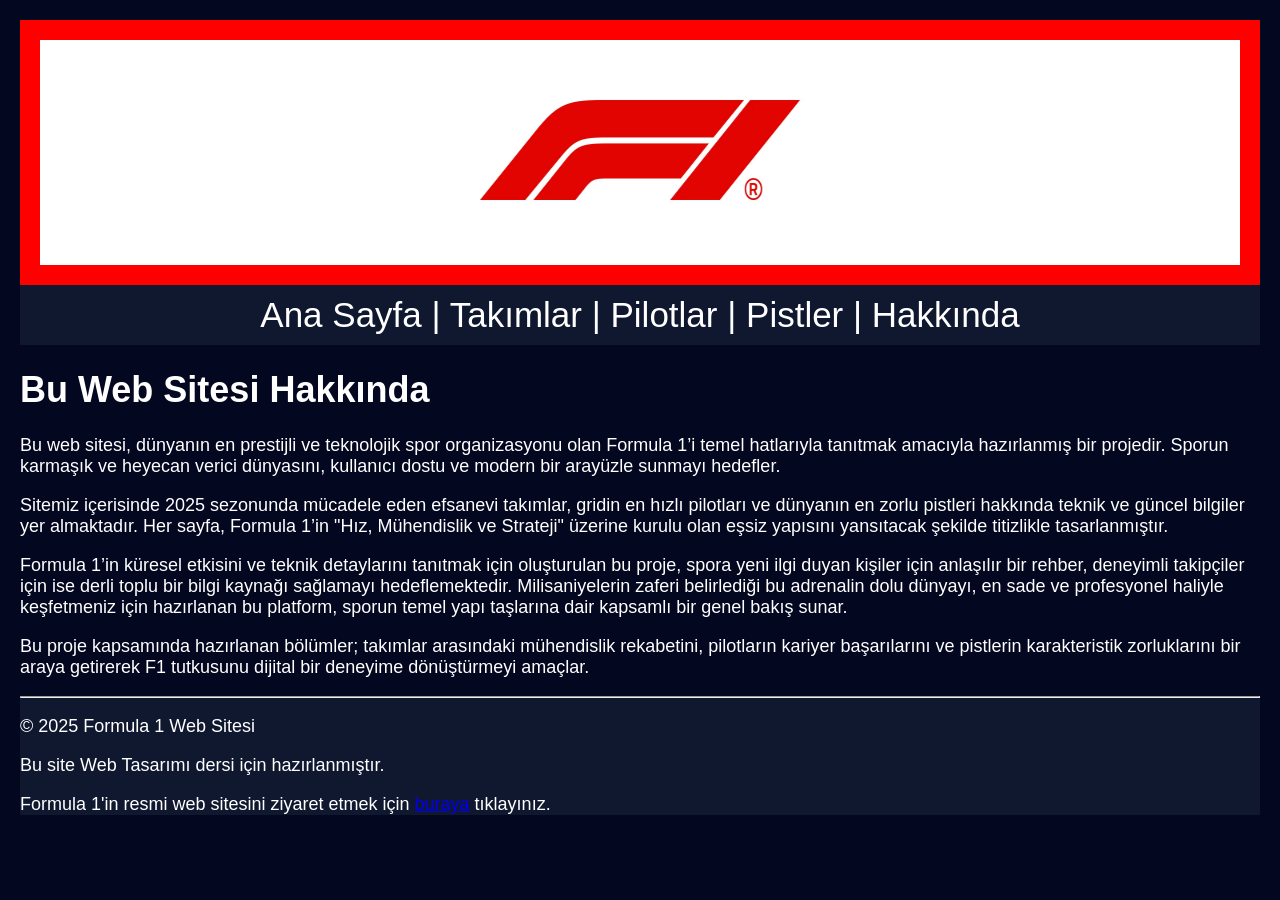
==== hakkinda.html @ 1775e50a "Add files via upload" ====
<!DOCTYPE html>

<html lang="tr">

	<head>
		<title> Formula 1 Web Sitesi Hakkında </title>
		<meta charset = "UTF-8" >
		<link rel="stylesheet" href="style.css">
		
	</head>

	<body>
	
		<header>
			<img src = "resimler/f1.avif" alt="Formula 1 Logo" width="400px" height="200px">	
		</header>
	
		<nav>
			<a href="anasayfa.html">Ana Sayfa</a> |
			<a href="takimlar.html">Takımlar</a> |
			<a href="pilotlar.html">Pilotlar</a> |
			<a href="pistler.html">Pistler</a> | 
			<a href="hakkinda.html">Hakkında</a>
		</nav>	
		
		<h1>Bu Web Sitesi Hakkında</h1>
		
		<p>Bu web sitesi, dünyanın en prestijli ve teknolojik spor organizasyonu olan Formula 1’i temel hatlarıyla tanıtmak amacıyla hazırlanmış bir projedir. Sporun karmaşık ve heyecan verici dünyasını, kullanıcı dostu ve modern bir arayüzle sunmayı hedefler.</p>

		<p>Sitemiz içerisinde 2025 sezonunda mücadele eden efsanevi takımlar, gridin en hızlı pilotları ve dünyanın en zorlu pistleri hakkında teknik ve güncel bilgiler yer almaktadır. Her sayfa, Formula 1’in "Hız, Mühendislik ve Strateji" üzerine kurulu olan eşsiz yapısını yansıtacak şekilde titizlikle tasarlanmıştır.</p>

		<p>Formula 1’in küresel etkisini ve teknik detaylarını tanıtmak için oluşturulan bu proje, spora yeni ilgi duyan kişiler için anlaşılır bir rehber, deneyimli takipçiler için ise derli toplu bir bilgi kaynağı sağlamayı hedeflemektedir. Milisaniyelerin zaferi belirlediği bu adrenalin dolu dünyayı, en sade ve profesyonel haliyle keşfetmeniz için hazırlanan bu platform, sporun temel yapı taşlarına dair kapsamlı bir genel bakış sunar.</p>

		<p>Bu proje kapsamında hazırlanan bölümler; takımlar arasındaki mühendislik rekabetini, pilotların kariyer başarılarını ve pistlerin karakteristik zorluklarını bir araya getirerek F1 tutkusunu dijital bir deneyime dönüştürmeyi amaçlar.</p>
		
		<footer>
			<hr>
			<p> &copy; 2025 Formula 1 Web Sitesi </p>
			<p>Bu site Web Tasarımı dersi için hazırlanmıştır.</p>
			<p>Formula 1'in resmi web sitesini ziyaret etmek için
			<a href="https://www.formula1.com/" target="_blank" title="F1 resmi sitesine gider">buraya</a> tıklayınız.</p>
		</footer>
		
	</body>
	
</html>
---- style.css ----
body {
	background-color:#040720;
	color:white;
	font-family:Arial;
	font-size:18px;
	margin:20px;
}

header{
	background-color:white;
	border-style: solid;
	border-color:red;
	border-width:20px;
	padding: 10px;
	text-align:center;
}

nav {
  font-size: 35px;
  text-align: center;
  text-decoration: none;
  background-color:#101830;
  color: white;
  padding:10px;
  margin: 0px;
}

nav a {
	color: white;
	text-decoration: none;
}

footer{
	background-color:#101830;
}
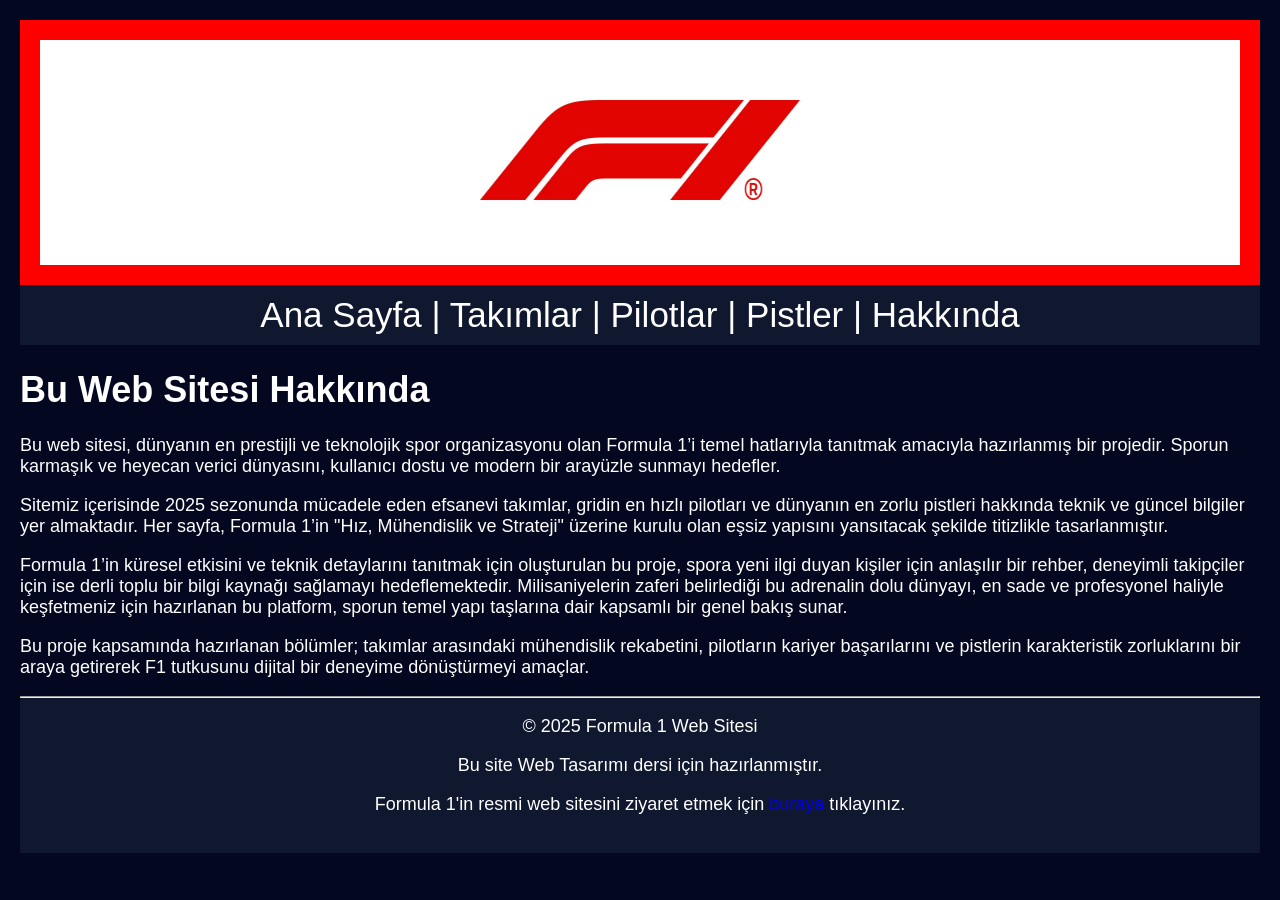
==== commit d8fbcfff: "Proje güncellendi" ====
--- a/hakkinda.html
+++ b/hakkinda.html
@@ -6,13 +6,12 @@
 		<title> Formula 1 Web Sitesi Hakkında </title>
 		<meta charset = "UTF-8" >
 		<link rel="stylesheet" href="style.css">
-		
 	</head>
 
 	<body>
 	
 		<header>
-			<img src = "resimler/f1.avif" alt="Formula 1 Logo" width="400px" height="200px">	
+			<img src = "resimler/f1.avif" alt="Formula 1 Logo">	
 		</header>
 	
 		<nav>
--- a/style.css
+++ b/style.css
@@ -1,3 +1,5 @@
+/* GENEL CSS*/
+
 body {
 	background-color:#040720;
 	color:white;
@@ -13,6 +15,11 @@
 	border-width:20px;
 	padding: 10px;
 	text-align:center;
+}
+
+header img{
+	width: 400px;
+	height: 200px;
 }
 
 nav {
@@ -32,4 +39,253 @@
 
 footer{
 	background-color:#101830;
+	padding-bottom: 20px;
+	text-align: center;
+}
+
+
+
+/*ANASAYFA CSS*/
+.tanitim{
+	display:grid;
+	grid-template-columns:1fr 1fr;
+	grid-template-areas:"metin resim";
+}
+
+.anasayfa-metin{
+	grid-area:metin;
+	margin:10px;
+}
+
+.anasayfa-resim{
+	grid-area:resim;
+	border:10px solid rgba(255, 255, 255, 0.15);
+	border-radius:5px;
+	margin:30px;
+	display:flex;
+	align-items:center;
+}
+
+.anasayfa-resim img{
+	width:100%;
+}
+
+
+
+/*TAKIMLAR CSS*/
+
+#takimlar{
+	background-color:#101830;
+	margin:25px;
+	padding:20px;
+	
+	display: flex;
+	flex-wrap: wrap;
+	justify-content: space-evenly;
+}
+
+.takim{
+	width:200px;
+	height:200px;
+	margin:50px;
+	border:3px solid #c5c6c7;
+}
+
+.takim img{
+	width:200px;
+	height:200px;
+}
+
+
+
+
+#tablo-sampiyon{
+	display:grid;
+	grid-template-columns:2fr 1fr;
+	grid-template-areas:"takimlar-tablo sampiyon-resim";
+}
+
+.takimlar-tablo{
+	grid-area:takimlar-tablo;
+	margin-top:40px;
+	margin-bottom:100px;
+}
+
+.takimlar-tablo h2{
+	margin-left:40px;
+}
+
+.sampiyon-resim{
+	grid-area:sampiyon-resim;
+	margin-top:40px;
+	margin-right:40px;
+	margin-bottom:100px;
+}
+
+.sampiyon-resim img{
+	width:730px;
+	border: 2px solid #D4AF37;
+}
+
+.takim-siralama{
+	border:4px solid rgba(255, 255, 255, 0.15);
+	width:85%;
+	margin-left:40px;
+}
+
+.takim-siralama th {
+	text-align:left;
+	padding:15px;
+	border-bottom: 1px solid red;
+}
+
+.takim-siralama td{
+	justify-content:right;
+	padding:10px 10px;
+	border-bottom: 1px solid rgba(255, 255, 255, 0.1);
+}
+
+
+
+
+#takimlar-hakkinda{
+	margin:30px;
+}
+
+.takim-arac{
+	display:grid;
+	grid-template-columns:1fr 1fr;
+	grid-template-areas:"takim-metin arac";
+	margin:30px;
+}
+
+.takim-metin{
+	grid-area:takim-metin;
+	margin:10px;
+}
+
+.arac{
+	grid-area:arac;
+	border:10px solid rgba(255, 255, 255, 0.5);
+	display:flex;
+	align-items:center;
+	padding:5px;
+}
+
+.arac img{
+	width:100%;
+}
+
+
+
+/*PİLOTLAR CSS*/
+
+#tablo-pilot{
+	display:grid;
+	grid-template-columns:3fr 1fr;
+	grid-template-areas:"puan sampiyon";
+	margin-top:40px;
+}
+
+.pilot-puan{
+	grid-area:puan;
+}
+
+.sampiyon{
+	grid-area:sampiyon;
+	margin-right:40px;
+	margin-left:20px;
+	margin-bottom:50px;
+}
+
+.sampiyon img{
+	width:100%;
+	height:820px;
+	border: 2px solid #D4AF37;
+}
+
+.pilot-siralama{
+	border:7px solid rgba(255, 255, 255, 0.15);
+	width:100%;
+}
+.pilot-siralama th {
+	text-align:left;
+	padding:15px;
+	border-bottom: 1px solid red;
+}
+
+.pilot-siralama td{
+	padding:7px 10px;
+	border-bottom: 1px solid rgba(255, 255, 255, 0.1);
+}
+
+
+
+
+#pilotlar{
+	margin:30px;
+}
+
+.resim-metin{
+	display:grid;
+	grid-template-columns:1fr 3fr 1fr 3fr;
+	margin-bottom:20px;
+}
+
+.pilot-resim{
+	border: 2px solid #c5c6c7;
+	padding:5px;
+	margin-left:10px;
+	display:flex;
+	justify-content:center;
+	height:550px;
+}
+
+.pilot-metin{
+	border: 2px solid #c5c6c7;
+	padding:15px;
+	margin-right:10px;
+}
+
+.pilot-resim img{
+	width:170px;
+}
+
+
+
+/*PİSTLER CSS*/
+
+.pist-metin-resim{
+	display:grid;
+	grid-template-columns:1fr 2fr 1fr;
+	grid-template-areas:"pist metin resim";
+	margin:20px;
+	margin-bottom:50px;
+	border: 2px solid #94A3B8;
+}
+
+.pist{
+	grid-area:pist;
+}
+
+.pist img{
+	width:100%;
+	height:100%;
+	background-color:#2C3E50;
+}
+
+.metin{
+	grid-area:metin;
+	padding:10px;
+	border-left: 2px solid #94A3B8; 
+	border-right: 2px solid #94A3B8;
+}
+
+.resim{
+	grid-area:resim;
+}
+
+.resim img{
+	width:100%;
+	height:100%;
 }
